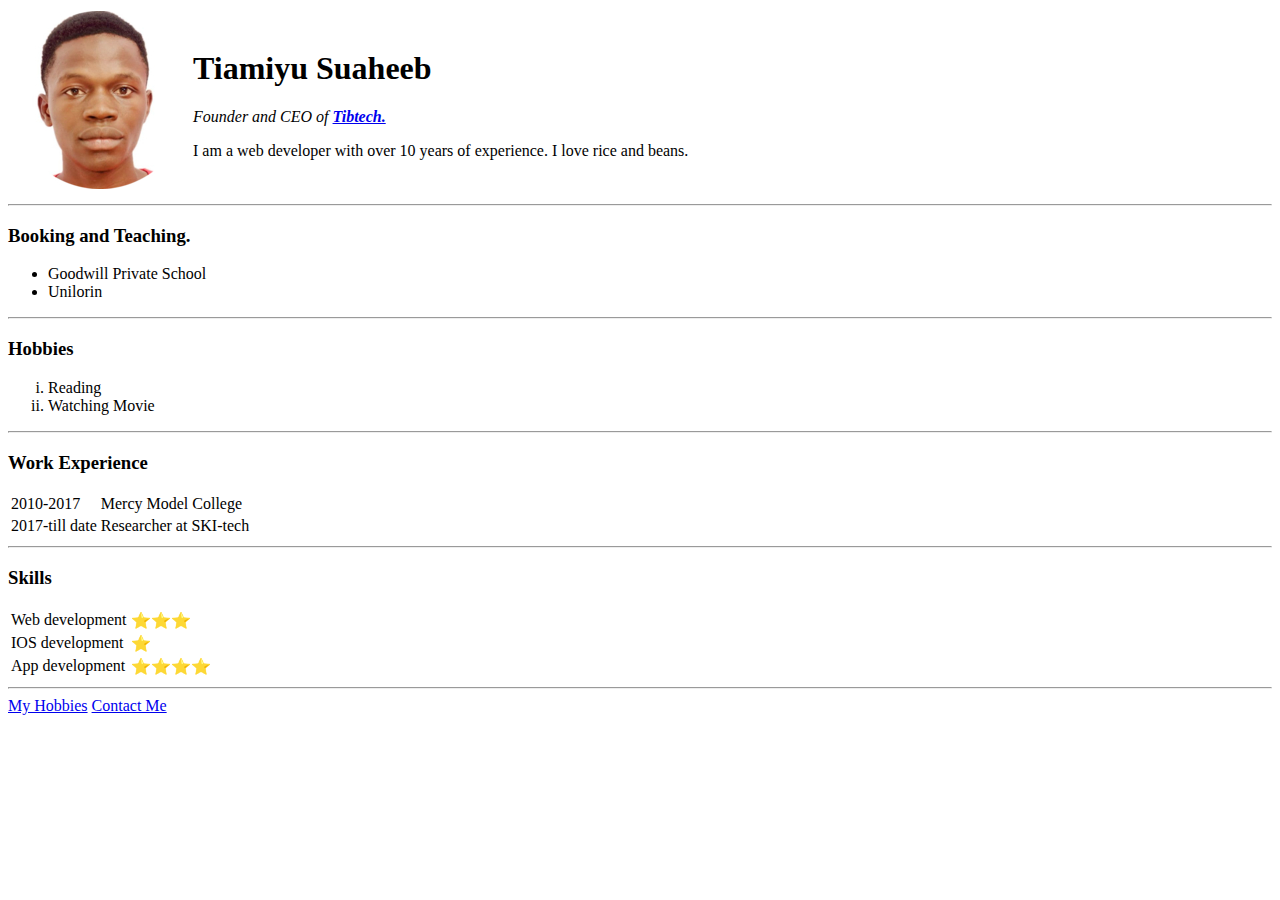
==== index.html @ 665e9f0a "save" ====
<!DOCTYPE html>
<html lang="en" dir="ltr">

<head>
  <meta charset="utf-8">
  <title>Tibzzy's Personal Site</title>
<link rel="stylesheet" href="css/styles.css">

</head>


<body>
  <table>
    <tr>
<td>
    <img src="tibzzyimage-modified.jpg" alt="suaheeb profile picture">
</td>


    <td>
      <h1>Tiamiyu Suaheeb</h1>
      <p>
        <em>Founder and CEO of <strong><a href="#">Tibtech.</a></strong></em>
      </p>
      <p>
        I am a web developer with over 10 years of experience. I love rice and beans.
      </p>
    </td>

  </tr>
  </table>
  <hr />
  <h3>Booking and Teaching.</h3>
  <div class="list">
    <ul class="list">
      <li>
        Goodwill Private School
      </li>
      <li>
        Unilorin
      </li>
    </ul>
  </div>

  <hr>
  <h3>Hobbies</h3>
  <div class="list">
    <ol type=i class="list">
      <li>
        Reading
      </li>
      <li>
        Watching Movie
      </li>
    </ol>
  </div>

  <hr>
  <h3>Work Experience</h3>
  <table>
    <tr>
    <td>
        2010-2017
    </td>
    <td>
      Mercy Model College
    </td>
    </tr>
    <tr>
      <td>2017-till date</td>
      <td>Researcher at SKI-tech</td>
    </tr>
  </table>
  <hr>
  <h3>Skills</h3>
      <table>
        <tr>
          <td>Web development</td>
          <td>⭐⭐⭐</td>
        </tr>
        <tr>
          <td>IOS development</td>
          <td>⭐</td>
        </tr>
        <tr>
          <td>App development</td>
          <td>⭐⭐⭐⭐</td>
        </tr>
    </table>
    <hr>
    <div class="link">
      <a href="hobbies.html">My Hobbies</a>
      <a class="contact" href="contact-me.html">Contact Me</a>
    </div>

</body>

</html>
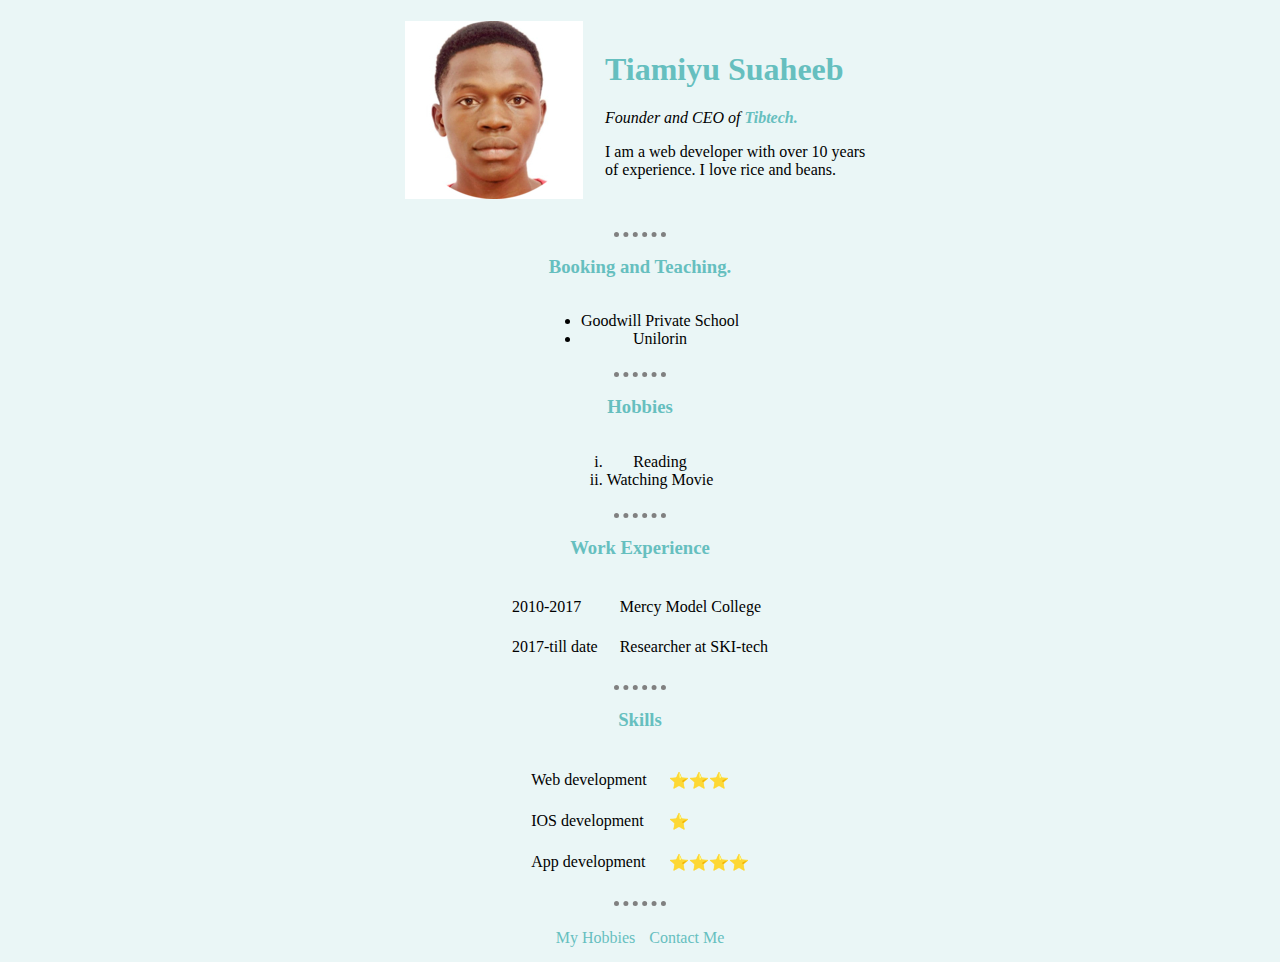
==== commit ac105c0e: "save" ====
--- a/index.html
+++ b/index.html
@@ -4,7 +4,7 @@
 <head>
   <meta charset="utf-8">
   <title>Tibzzy's Personal Site</title>
-<link rel="stylesheet" href="css/styles.css">
+<link rel="stylesheet" href="styles.css">
 
 </head>
 
--- a/styles.css
+++ b/styles.css
@@ -0,0 +1,66 @@
+body {
+  background-color: #EAF6F6;
+  position: relative;
+  margin: 0 30%;
+
+}
+
+h1 {
+    color: #66BFBF;
+  }
+
+h3 {
+  color: #66BFBF;
+  text-align: center;
+}
+
+a {
+  text-decoration: none;
+  width: 50%;
+  height: 50%;
+  color:  #66BFBF;
+}
+
+a:hover {
+  font-family: Arial, Helvetica, sans-serif;
+  color: red;
+
+}
+
+.contact {
+  margin-left: 10px;
+}
+
+.link {
+  padding: 15px;
+  text-align: center;
+}
+.list {
+  text-align: center;
+}
+
+ul, ol {
+  text-align: center;
+   display:inline-block;
+}
+
+li {
+margin: auto;
+}
+
+
+
+hr {
+  border-style: none;
+  border-top-style: dotted;
+  border-color: grey;
+  border-width: 5px;
+  width: 10%;
+  line-height: 4;
+}
+
+table {
+  border-spacing: 20px;
+margin-left: auto;
+margin-right: auto;
+}
